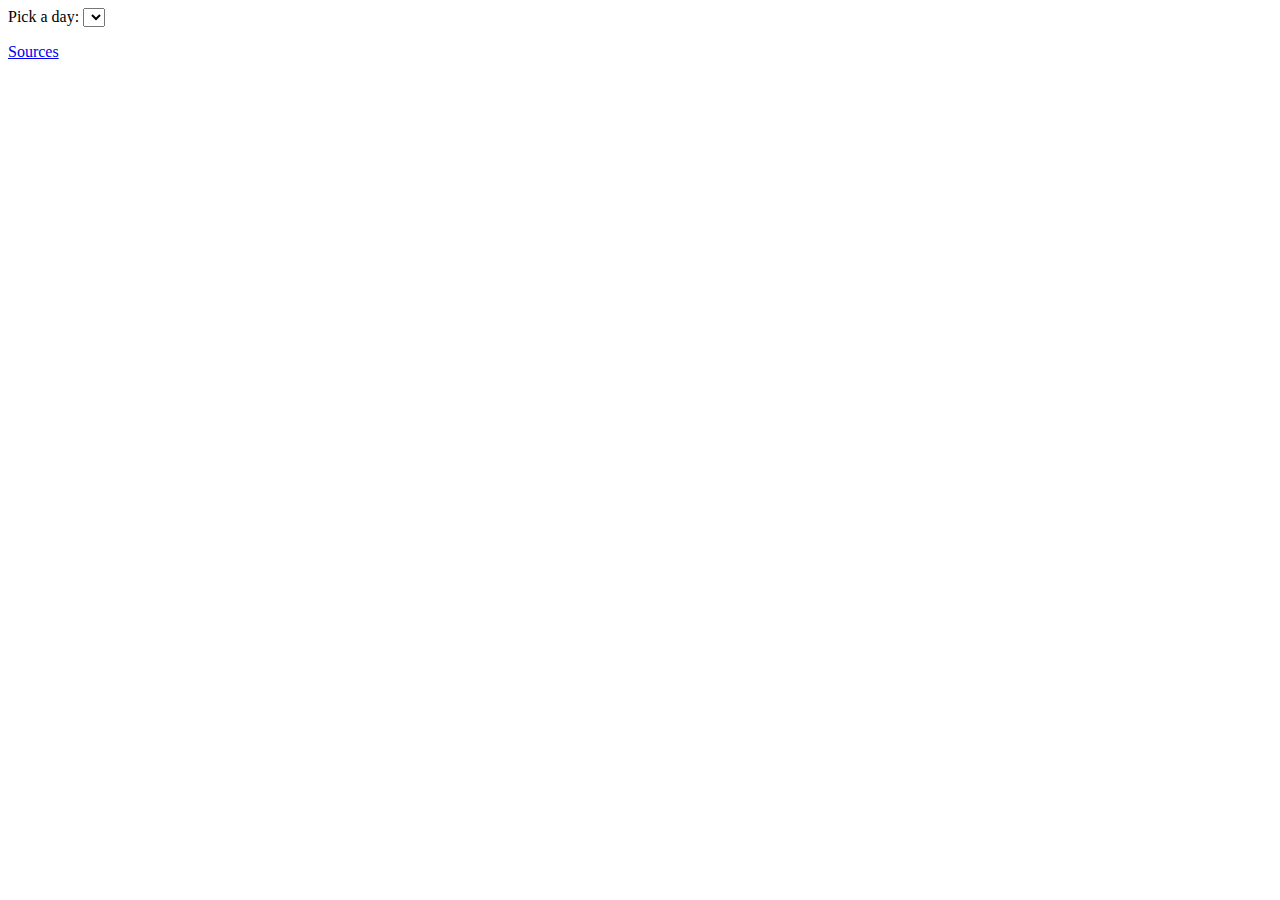
==== pages/index.html @ 68ba8da4 "Move sources outside of docs" ====
<!DOCTYPE html>
<html lang="en-UK">

<head>
    <meta charset="utf-8" />
    <meta name="viewport" content="width=device-width" />

    <title>AoC 2022 as Elm practice</title>
    <link rel="stylesheet" href="style.css" />
</head>

<body>
    <nav>
        Pick a day: <select id="day-selector"></select>
    </nav>

    <main></main>

    <footer>
        <p><a href="https://github.com/cGuille/aoc2022.elm">Sources</a></p>
    </footer>
</body>

<script src="elm-apps.js"></script>
<script>
    const main = document.querySelector('main');
    const daySelector = document.querySelector('select#day-selector');

    function addAppOption(appName) {
        const option = document.createElement('option');

        option.value = option.textContent = appName;

        daySelector.appendChild(option);
    }

    function initSelectedApp() {
        const appName = daySelector.selectedOptions[0].value;
        // TODO

        main.innerHTML = '';
        const appRoot = document.createElement('div');
        main.appendChild(appRoot);

        Elm[appName].init({ node: appRoot });
    }

    Object.getOwnPropertyNames(Elm).forEach(addAppOption);

    daySelector.addEventListener('change', initSelectedApp);
    initSelectedApp();
</script>

</html>
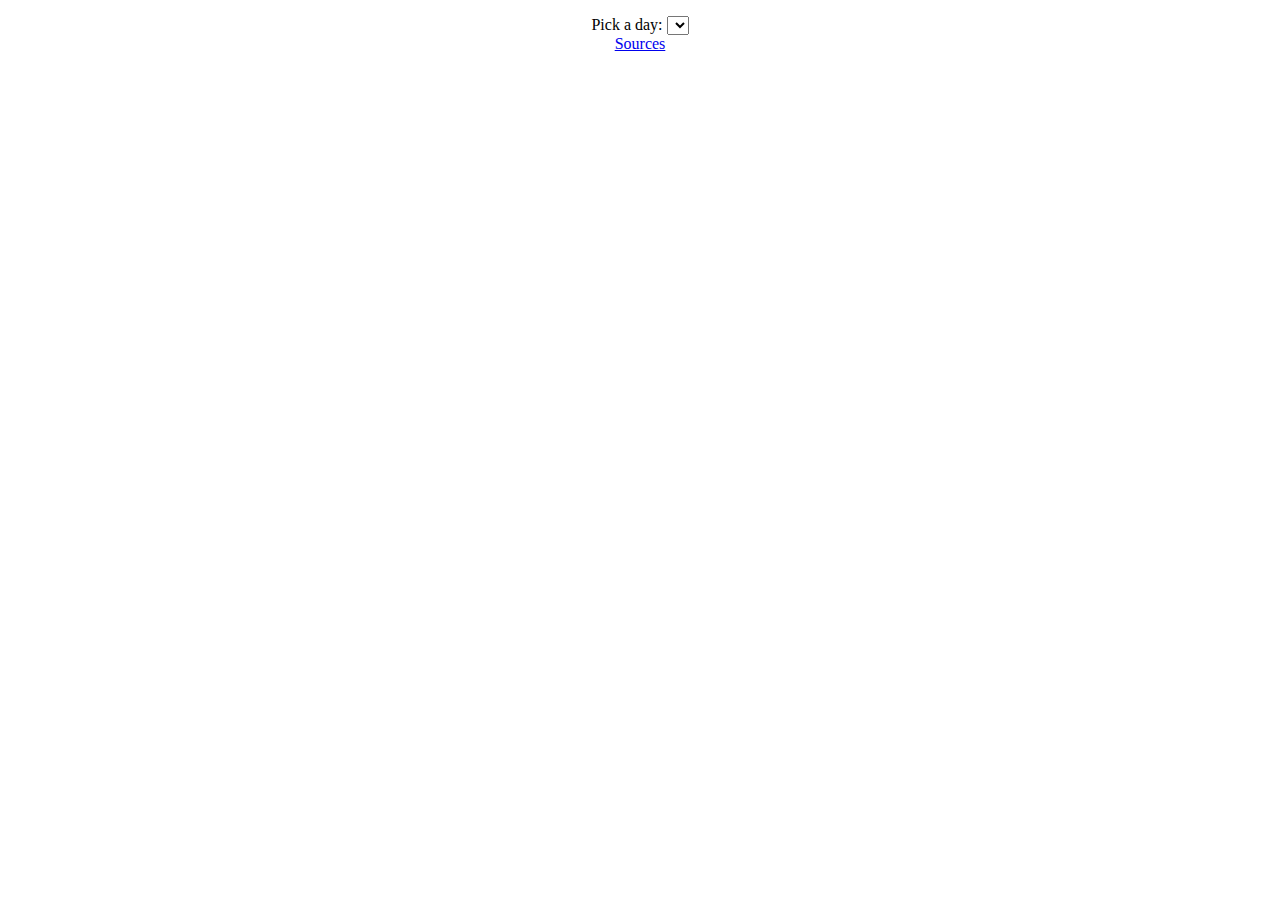
==== commit e6cba93c: "Sort Elm apps in selector" ====
--- a/pages/index.html
+++ b/pages/index.html
@@ -36,7 +36,6 @@
 
     function initSelectedApp() {
         const appName = daySelector.selectedOptions[0].value;
-        // TODO
 
         main.innerHTML = '';
         const appRoot = document.createElement('div');
@@ -45,7 +44,18 @@
         Elm[appName].init({ node: appRoot });
     }
 
-    Object.getOwnPropertyNames(Elm).forEach(addAppOption);
+    function dayNum(appName) {
+        if (!appName.startsWith('Day')) {
+            throw new Error('App name does not start with "Day": ' + appName);
+        }
+
+        return parseInt(appName.substring(3), 10);
+    }
+
+    Object.getOwnPropertyNames(Elm)
+        .sort((dayX, dayY) => dayNum(dayY) - dayNum(dayX))
+        .forEach(addAppOption)
+    ;
 
     daySelector.addEventListener('change', initSelectedApp);
     initSelectedApp();
--- a/pages/style.css
+++ b/pages/style.css
@@ -0,0 +1,28 @@
+* {
+  box-sizing: border-box;
+  margin: 0;
+  padding: 0;
+}
+
+html, body {
+  height: 100%;
+}
+
+body {
+  margin: auto;
+  margin-top: 1em;
+  width: 95%;
+  text-align: center;
+}
+
+.solution {
+  font-family: mono;
+}
+
+.solution.part1::before {
+  content: 'Part 1: ';
+}
+
+.solution.part2::before {
+  content: 'Part 2: ';
+}